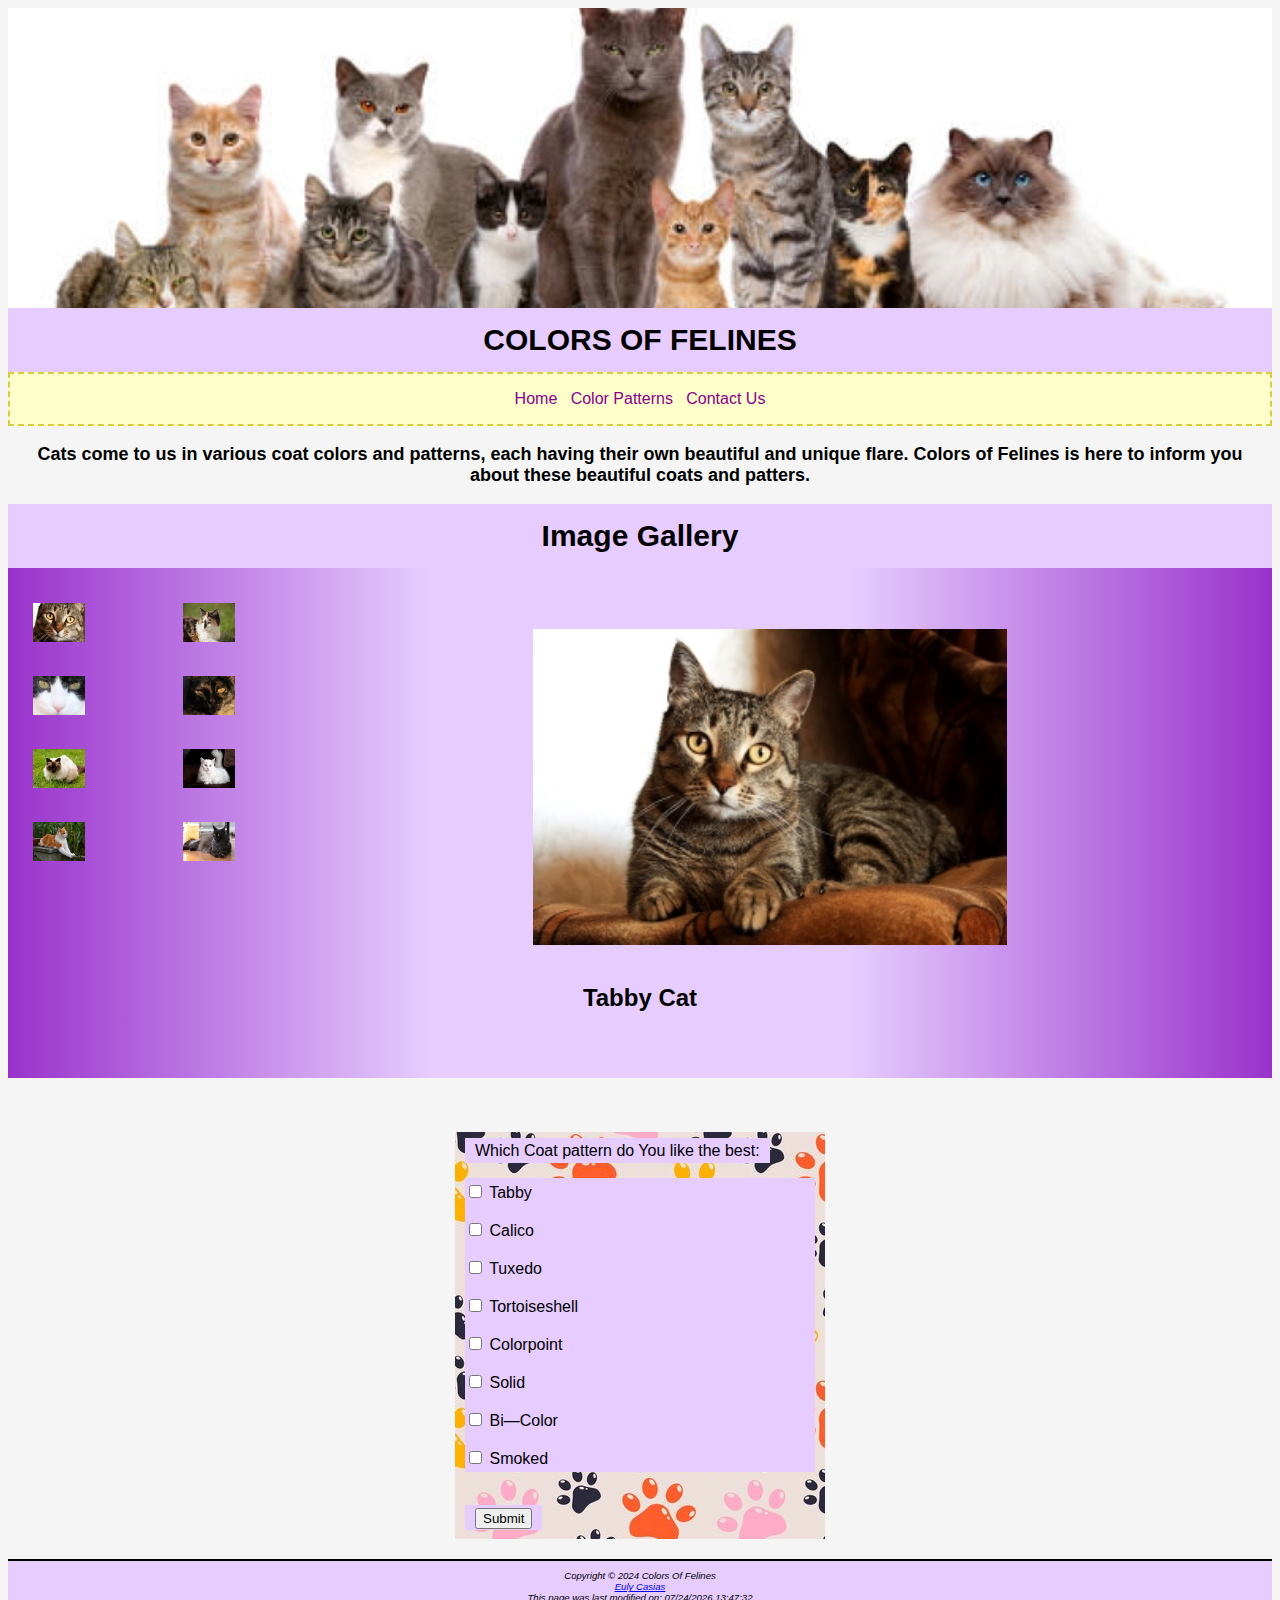
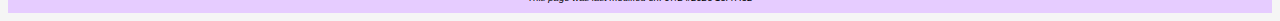
==== index.html @ f67a5f80 "first commit" ====
<!DOCTYPE html>
<html lang="en">
<head>
	<title>Colors Of Felines</title>
	<meta charset="utf-8">
	<meta name="description" content="Color Patterns of Felines">
	<meta name="viewport" content="width=device-width, initial-scale=1.0">
	<link href="css/css.css" rel="stylesheet">
	<script src="https://ajax.googleapis.com/ajax/libs/jquery/3.4.1/jquery.min.js"></script>
<!--Gallery-->	
<script>
	$(document).ready(function(){
	$('#gallery a').click(function(){
		var galleryHref = $(this).attr('href');
		var galleryAlt = $(this).attr('title');
		$('figure img').attr({ src: galleryHref, alt: galleryAlt });
		$('figcaption').html(galleryAlt);
		 return false;
	});
});
</script>
</head>


<body>
<!--Wrapper-->
	<div id="wrapper">
<!--Header Section-->
		<header>
		<div id="group">
		</div>
			<h1>COLORS OF FELINES</h1>
		</header>
<!--Navigation section-->
		<nav>
			<a href="index.html">Home</a> &nbsp;
			<a href="description.html">Color Patterns</a>  &nbsp;
			<a href="contact.html">Contact Us</a>
		</nav>
	</div>
<!--Main-->
<main>
		<h3>Cats come to us in various coat colors and patterns, each having their own beautiful and unique flare. Colors of Felines is here to inform you about these beautiful coats and patters.</h3>

<!--Gallery Section-->

<h1>Image Gallery</h1>
<div id="gallery">
	 <ul>
	   <li>
		 <a href="images/tabby.jpg"  title="Tabby Cat"><img src="images/tabbythumb.jpg" width="100" height="75"  alt="Tabby Cat"></a>
	   </li>
	   <li>
		 <a href="images/calico.jpg" title="Calico Cat"><img src="images/calicothumb.jpg" width="100" height="75" alt="Calico Cat"></a>  
	   </li>
	   <li>
		 <a href="images/tuxedo.jpg" title="Tuxedo Cat"><img src="images/tuxedothumb.jpg" width="100" height="75" alt="Tuxedo Cat"></a>
	   </li>
	   <li>
		 <a href="images/tortoiseshell.jpg" title="Tortoiseshell Cat"><img src="images/tortoiseshellthumb.jpg" width="100" height="75" alt="Tortoiseshell Cat"></a>
	   </li>
	   <li>
		 <a href="images/colorpoint.jpg" title="Colorpoint Cat"><img src="images/colorpointthumb.jpg" width="100" height="75" alt="Colorpoint Cat"></a>
	   </li>
	   <li>
		<a href="images/solid.jpg" title="Solid Cat"><img src="images/solidthumb.jpg" width="100" height="75" alt="Solid Cat"></a>
	   </li>
	   <li>
		 <a href="images/bicolor.jpg" title="Bi&mdash;Color Cat"><img src="images/bicolorthumb.jpg" width="100" height="75" alt="Bi&mdash;Color Cat"></a>
	   </li>
	   <li>
		<a href="images/smoked.jpg" title="Smoked Cat"><img src="images/smokedthumb.jpg" width="100" height="75" alt="Smoked Cat"></a>
	   </li>
	 </ul>
			<figure>
				<img src="images/tabby.jpg" width="300" height="200" alt="Tabby Cat">
				<figcaption>Tabby Cat</figcaption>
			</figure>
</div>
<br class="clear">

<!--Form section-->
<div id="forma">
<br><br>
<form method="post" action="https://webdevbasics.net/scripts/demo.php" target="_blank">
	<span>
	Which Coat pattern do You like the best:
	</span>
<br><br>
		<div id="box">
			<input type="checkbox" name="Tabby" id="tab" value="50%">
				<label for="tab">Tabby</label><br><br>
			<input type="checkbox" name="Calico" id="cal" value="90%">
				<label for="cal">Calico</label><br><br>
			<input type="checkbox" name="Tuxedo" id="tux" value="85%">
				<label for="tux">Tuxedo</label><br><br>
			<input type="checkbox" name="Tortoiseshell" id="tor" value="55%">
				<label for="tor">Tortoiseshell</label><br><br>
			<input type="checkbox" name="Colorpoint" id="col" value="40%">
				<label for="col">Colorpoint</label><br><br>
			<input type="checkbox" name="Solid" id="sol" value="33%">
				<label for="sol">Solid</label><br><br>
			<input type="checkbox" name="BiColor" id="bic" value="45%">
				<label for="bic">Bi&mdash;Color</label><br><br>
			<input type="checkbox" name="Smoked" id="smo" value="67%">
				<label for="smo">Smoked</label>
		</div>
<br><br>
	<span>
	<button type="submit">Submit</button>
	</span>
</form>
</div>
</main>

<!--footer section-->
<footer>
		Copyright &copy; 2024 Colors Of Felines<br>
			<a href="mailto:epcasias@amarillocollege.com">Euly Casias</a>
			<br>
		<div>
			<script>
				document.write("This page was last modified on: " + document.lastModified)
			</script>
		</div>
</footer>
</body>
</html>
---- css/css.css ----
/*STYLES FOR NAVIGATION*/
nav {
	text-align: center; /*Align text to the Center*/
	background-color: #FFFFCC;  /*set background color*/
	padding: 1em; /*Add bottom padding*/
	border: 2px dashed #D9CD3D; /*Add top Border*/
	margin: 0; /*set margin to 0*/
}
nav a {
	text-decoration: none; /*remove default link underline*/
}
/*pseudo class for nav links*/
nav a:link {
	color: #8B008B; /*set color of nav*/
}
nav a:hover {
	color: #CC9933;  /*set color of nav when hovered over*/
}


/*STYLES FOR IMAGES*/
#group {
	height: 600px; /*set image height*/
	background-image: url(../images/group.jpg); /*Set background image*/
	background-size: cover; /*Cover entire element with background image*/
	background-repeat: no-repeat; /*Prevent background image from repeating*/
	background-position: center; /*set image position to center*/
}
img {
	padding-left: 15px;  /*set left padding*/
	padding-right: 15px;  /*set right padding*/
	padding-top: 5px;  /*set top padding*/
	padding-bottom: 5px;  /*set bottom padding*/
	width: 100%; 
	height: auto;  /*set height to auto scale image*/
}


/*STYLES FOR BODY*/
body {
	background-color: #F5F5F5;  /*set background color*/
	color: #000000;  /*set font color*/
	font-family: Georgia, Arial, sans-serif;  /*set font for text*/
}
	
h1 { 
	display: block;
	text-align: center; /*Align text to the Center*/
	background-color: #E6CCFF;  /*set background color*/
	padding: 15px; /*Add bottom padding*/
	margin-top: 0; /*remove top margin*/
	margin-bottom: 0;  /*remove bottom margin*/
}
h2 {
	text-align: center; /*align h2 to center*/
}
h3 { 
	text-align: center;  /*align h3 to center*/	
	padding-left: 15px; /*set left padding*/
	padding-right: 15px; /*set right padding*/
}
h4 {
	text-align: center; /*align text to center*/
	background-image: linear-gradient(to right, #9932CC, #E6CCFF, #F5F5F5, #F5F5F5, #E6CCFF, #9932CC); /*set background gradient*/
	margin: 0 auto; /*delete margin and move to center*/
	padding-top: 30px; /*add top padding*/
	padding-bottom: 30px; /*add bottom padding*/
	width: 80%; /*set width to 80% of page*/
	border-right: 4px dashed #8B008B; /*add right border style*/
	border-left: 4px dashed #8B008B; /*add left border style*/
}
#subhead {
	text-align: center; /*aliugn text to center*/
	background-image: linear-gradient(to right, #9932CC, #E6CCFF, #F5F5F5, #F5F5F5, #E6CCFF, #9932CC); /*set background gradient*/
	margin: 0; /*delete margin*/
	padding-top: 20px; /*add top padding*/
	padding-bottom: 20px; /*add bottom padding*/
}
hr {
	border: 2px dashed #8B008B; /*set border weight style and color*/
	width: 80%; /*set to take up 80& of page*/
	margin: 0 auto; /* delete margin and center*/
}

/*STYLES FOR GALLERY*/
#gallery { 
		background-image: linear-gradient(to right, #9932CC, #E6CCFF, #E6CCFF, #9932CC); /*set background gradient*/
		width: 100%; /*set width to 100% of page*/
		margin: 0 auto; /*delete margin and center*/
		padding-top: 20px; /*add top padding*/
		padding-bottom: 50px; /*add bottom padding*/
		}
#gallery ul { 
        list-style-type: none; /*remove bullet points*/
		float: left; /*set to move to left of page*/
		margin: 0; /*no margin*/
		padding: 0; /*no padding*/
		}
#gallery li { 
		display: inline; 
		float: left;
		padding: 0;
		}
#gallery img { 
		border-style: none; /*no border style*/
		width: 40%; /*size down images*/
		}
figure { 
		padding-top: 20px; /*add top padding*/
		text-align: center; /*align text to center*/
		}
figcaption { 
		font-weight: bold; /*set text to bold*/
        font-size: 1.5em; /*set font size*/
		padding-top: 30px; /*add top padding*/
		}


/*STYLES FOR FORM*/
form {
	background-image: url(../images/paws.jpg);
	background-repeat: repeat;
	width: 350px;
    margin: auto;
	padding-left: 10px;
	padding-right: 10px;
	padding-top: 10px;
	padding-bottom: 10px;
}
#box {
	background-color: #E6CCFF;
	padding-top: 4px;
	padding-bottom: 4px;
}
span {
	background-color: #E6CCFF;
	padding-top: 4px;
	padding-bottom: 4px;
	padding-left: 10px;
	padding-right: 10px;
}


/*STYLES FOR TABLE*/
table { 
	width: 100%; /*takes 75% of parent container*/
	margin: auto;
	border: 2px dashed #000000; /*set border weight, style, and color*/
	border-spacing: 0 /*remove border spacing*/
}
th.pattern {
	width: 200px;
	border: none; /*remove border*/
	text-align: center; /*align text to center*/
	padding-top: 5px; /*set top padding*/
	padding-bottom: 5px;  /*set bottom padding*/
	padding-left: 8px;  /*set left padding*/
	padding-right: 15px;  /*set right padding*/
	font-size: 25px;
}
td {
	width: 300px;
	padding-left: 20px;
}

td img {
	width: 100%;
	height: auto;
	padding-top: 5px; /*set top padding*/
	padding-bottom: 5px; /*set bottom padding*/
}
td.text {
	text-align: left;
	padding-left: 10px;
	padding-right: 10px;
	font-size: 20px;
	width: 800px;
	margin-left: 0;
}
	
tr:nth-of-type(odd) { background-color: #FFFFCC; } /*pseudocode for table row*/
tr:nth-of-type(even) { background-color: #E6CCFF; } 


/*STYLES FOR FOOTER*/
footer {
	font-size: .60em; /*Set font size*/
	font-style: italic; /*Set font style to Italic*/
	text-align: center; /*Align text to the Center*/
	background-color: #E6CCFF;  /*set background color*/
	padding-top: 1em; /*Add top padding*/
	padding-bottom: 1em; /*Add bottom padding*/
	border-top: 2px solid #000000; /*Add top Border*/
	margin-top: 20px;
	width: 100%;
}

/*DISPLAY PROPERTIES FOR MOBILE DEVICES*/
#mobile {
	display: inline;
}
#desktop {
	display: none;
}

/*MEDIA QUERY FOR SMALL SCREENS*/
@media only screen and (max-width: 400px) {
		#wrapper {
			width: 100%
		}
		#group {
			height: 100px;
		}
		h1 {
			font-size: 30px;
		}
		h3 {
			font-size: 14px;
		}
		#subhead {
			font-size: 14px;
		}
		
		/*table*/
		th.pattern {
			text-align: left;
			font-size: 12px;
			padding-top: 0;
			padding-bottom: 0;
			padding-left: 6px;
			padding-right: 0;
			width: 40px;
		}
		td {
			width:180px;
			padding-left: 10px;
		}
		td img {
			width: 100%;
			height: auto;
			padding-left: 0;
			padding-right: 0;
			padding-top: 3px;
			padding-bottom: 3px;
		}
		td.text {
			width: 140px;
			text-align: center;
			font-size: 12px;
			padding-top: 6px;
			padding-bottom: 6px;
		}
		
		/*gallery*/
		#gallery { 
			width: 100%; 
		}
		#gallery ul { 
			width: 370px;
		}
		#gallery li { 
			width: 70px;
			padding: 3px; 
		}
		figure {
			padding-right: 20px;
		}
		figure img {
			width: 100%;
			height: auto;
			padding-top: 30px;
		}
		figcaption { 
			font-weight: bold;
			font-size: 1em;
			padding-top: 10px;
		}
		/*form*/
		form {
			width: 300px;
			margin: 35px;
		}
}


/*MEDIA QUERY FOR MEDIUM SCREENS*/
@media only screen and (min-width: 600px) {
		#wrapper {
			width: 100%
		}
		#group {
				height: 300px;
		}
		h1 {
			font-size: 30px;
		}
		h3 {
			font-size: 15px;
		}
		#subhead {
			font-size: 15px;
		}
		/*table*/
		th.pattern {
			font-size: 10px;
			padding-top: 0;
			padding-bottom: 0;
			padding-left: 6px;
			padding-right: 0;
			width: 40px;
		}
		td {
			width:200px;
		}
		td img {
			width: 100%;
			height: auto;
			padding-left: 0;
			padding-right: 0;
			padding-top: 3px;
			padding-bottom: 3px;
		}
		td.text {
			font-size: 14px;
			padding-top: 6px;
			padding-bottom: 6px;
		}
		
		#flow {
			display: flex; /*felxible container*/
			flex-direction: column;
		}
		
		#mobile { display: none; } /*hide element*/
		#desktop {display: none; }
		
		/*gallery*/
		#gallery { 
			width: 100%; 
		}
		#gallery ul { 
			width: 300px;
		}
		#gallery li { 
			padding: 10px; 
		}
}

/*MEDIA QUERY FOR LARGE SCREENS*/
@media only screen and (min-width: 1024px) {
		#wrapper {
			width: 100%
		}
		#group {
				height: 300px;
		}
		h3 {
			font-size: 18px;
		}
		#flow {
			display: flex; /*felxible container*/
			flex-direction: column;
		}
		#mobile { display: none; } /*hide element*/
		#desktop {display: none; }
		
}
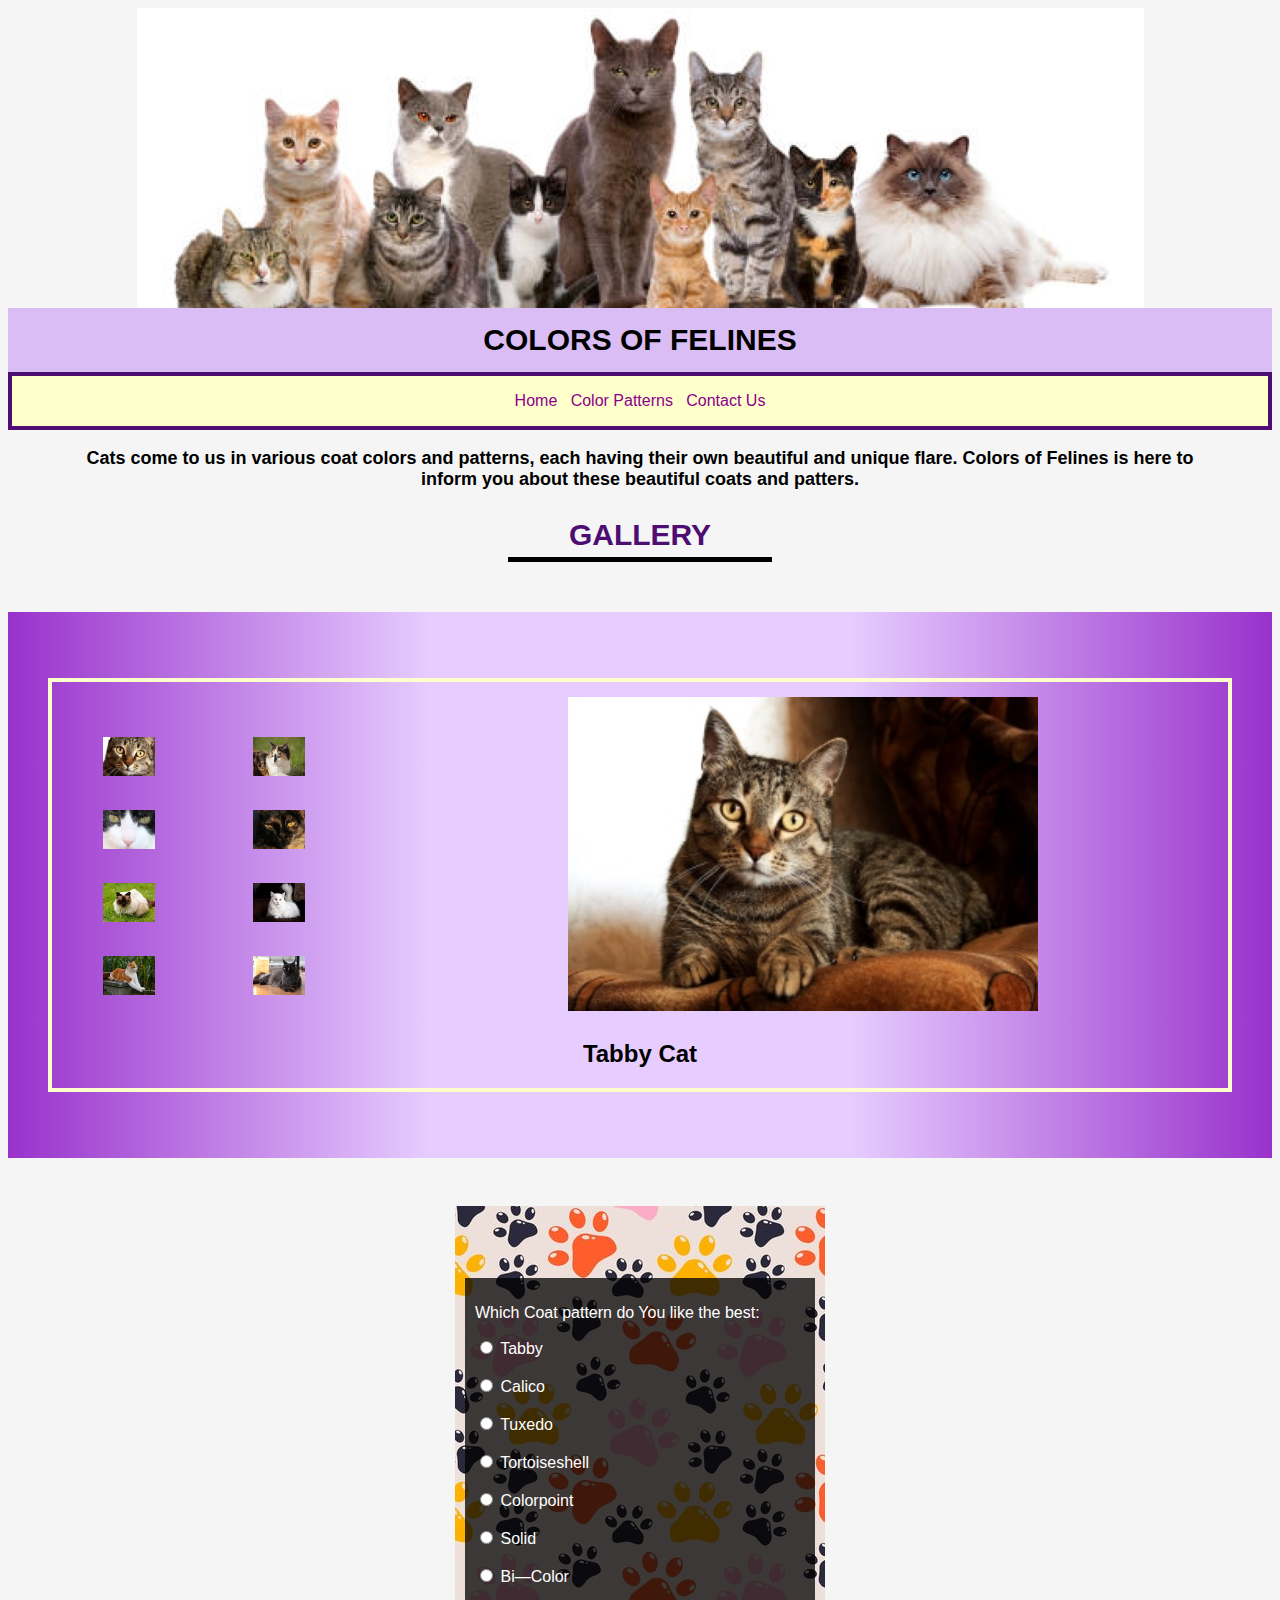
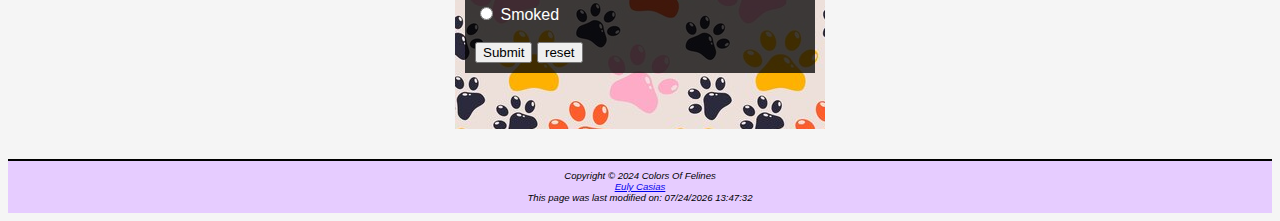
==== commit f6aa99a0: "first commit" ====
--- a/index.html
+++ b/index.html
@@ -7,6 +7,29 @@
 	<meta name="viewport" content="width=device-width, initial-scale=1.0">
 	<link href="css/css.css" rel="stylesheet">
 	<script src="https://ajax.googleapis.com/ajax/libs/jquery/3.4.1/jquery.min.js"></script>
+	<script src="caseProject.js"></script>
+
+</head>
+	<body>
+<!--Wrapper-->
+<!--Header Section-->
+	<div id="wrapper">
+		<header>
+		<div id="group"></div>
+		<h1 id="indexTitle">COLORS OF FELINES</h1>
+		</header>
+<!--Navigation section-->
+		<nav>
+			<a href="index.html" >Home</a> &nbsp;
+			<a href="description.html" >Color Patterns</a>  &nbsp;
+			<a href="contact.html" >Contact Us</a>
+		</nav>
+</div>
+<!--Main-->
+<main>
+		<h3>Cats come to us in various coat colors and patterns, each having their own beautiful and unique flare. Colors of Felines is here to inform you about these beautiful coats and patters.</h3>
+
+<!--Gallery Section-->
 <!--Gallery-->	
 <script>
 	$(document).ready(function(){
@@ -19,32 +42,7 @@
 	});
 });
 </script>
-</head>
-
-
-<body>
-<!--Wrapper-->
-	<div id="wrapper">
-<!--Header Section-->
-		<header>
-		<div id="group">
-		</div>
-			<h1>COLORS OF FELINES</h1>
-		</header>
-<!--Navigation section-->
-		<nav>
-			<a href="index.html">Home</a> &nbsp;
-			<a href="description.html">Color Patterns</a>  &nbsp;
-			<a href="contact.html">Contact Us</a>
-		</nav>
-	</div>
-<!--Main-->
-<main>
-		<h3>Cats come to us in various coat colors and patterns, each having their own beautiful and unique flare. Colors of Felines is here to inform you about these beautiful coats and patters.</h3>
-
-<!--Gallery Section-->
-
-<h1>Image Gallery</h1>
+<h1>GALLERY</h1>
 <div id="gallery">
 	 <ul>
 	   <li>
@@ -80,35 +78,35 @@
 <br class="clear">
 
 <!--Form section-->
-<div id="forma">
+<div id="form">
 <br><br>
-<form method="post" action="https://webdevbasics.net/scripts/demo.php" target="_blank">
-	<span>
-	Which Coat pattern do You like the best:
-	</span>
+<form id="favCat" action="https://webdevbasics.net/scripts/demo.php" method="post">
 <br><br>
 		<div id="box">
-			<input type="checkbox" name="Tabby" id="tab" value="50%">
+			<p>Which Coat pattern do You like the best:</p>
+			<input type="radio" name="fav_coat" id="tab" value="TABBY:40%">
 				<label for="tab">Tabby</label><br><br>
-			<input type="checkbox" name="Calico" id="cal" value="90%">
+			<input type="radio" name="fav_coat" id="cal" value="CALICO:60%">
 				<label for="cal">Calico</label><br><br>
-			<input type="checkbox" name="Tuxedo" id="tux" value="85%">
+			<input type="radio" name="fav_coat" id="tux"  value="TUXEDO:55%">
 				<label for="tux">Tuxedo</label><br><br>
-			<input type="checkbox" name="Tortoiseshell" id="tor" value="55%">
+			<input type="radio" name="fav_coat" id="tor" value="TORTOISESHELL:30%">
 				<label for="tor">Tortoiseshell</label><br><br>
-			<input type="checkbox" name="Colorpoint" id="col" value="40%">
+			<input type="radio" name="fav_coat" id="col" value="COLORPOINT:20%">
 				<label for="col">Colorpoint</label><br><br>
-			<input type="checkbox" name="Solid" id="sol" value="33%">
+			<input type="radio" name="fav_coat" id="sol" value="SOLID:65%">
 				<label for="sol">Solid</label><br><br>
-			<input type="checkbox" name="BiColor" id="bic" value="45%">
+			<input type="radio" name="fav_coat" id="bic"  value="BICOLOR:30%">
 				<label for="bic">Bi&mdash;Color</label><br><br>
-			<input type="checkbox" name="Smoked" id="smo" value="67%">
-				<label for="smo">Smoked</label>
+			<input type="radio" name="fav_coat" id="smo" value="SMOKED:36%">
+				<label for="smo">Smoked</label><br><br>
+			<input type="submit" value="Submit" onclick="selectOption()">
+			<input type="reset" value="reset">
 		</div>
 <br><br>
-	<span>
-	<button type="submit">Submit</button>
-	</span>
+<!--"https://webdevbasics.net/scripts/demo.php"-->
+			
+
 </form>
 </div>
 </main>
--- a/css/css.css
+++ b/css/css.css
@@ -4,8 +4,9 @@
 	text-align: center; /*Align text to the Center*/
 	background-color: #FFFFCC;  /*set background color*/
 	padding: 1em; /*Add bottom padding*/
-	border: 2px dashed #D9CD3D; /*Add top Border*/
+	border: 4px solid #4d0d72; /*Add top Border*/
 	margin: 0; /*set margin to 0*/
+	position: sticky;
 }
 nav a {
 	text-decoration: none; /*remove default link underline*/
@@ -21,9 +22,9 @@
 
 /*STYLES FOR IMAGES*/
 #group {
-	height: 600px; /*set image height*/
+	height: 400px; /*set image height*/
 	background-image: url(../images/group.jpg); /*Set background image*/
-	background-size: cover; /*Cover entire element with background image*/
+	background-size: auto; /*Cover entire element with background image*/
 	background-repeat: no-repeat; /*Prevent background image from repeating*/
 	background-position: center; /*set image position to center*/
 }
@@ -43,14 +44,30 @@
 	color: #000000;  /*set font color*/
 	font-family: Georgia, Arial, sans-serif;  /*set font for text*/
 }
-	
+
+#indexTitle { 
+	display: block;
+	text-align: center; /*Align text to the Center*/
+	background-color: #dabdf5;  /*set background color*/
+	padding: 15px; /*Add bottom padding*/
+	margin: 0;
+	color:#000000;
+	border: none;
+}
+
 h1 { 
 	display: block;
 	text-align: center; /*Align text to the Center*/
-	background-color: #E6CCFF;  /*set background color*/
-	padding: 15px; /*Add bottom padding*/
+	border-bottom-style: solid;
+	border-color:#000000;
+	border-width: 5px;
+	color:#4d0d72;
+	padding: 10px; /*Add bottom padding*/
+	padding-bottom: 5px;
 	margin-top: 0; /*remove top margin*/
 	margin-bottom: 0;  /*remove bottom margin*/
+	margin-left: 500px;
+	margin-right:500px;
 }
 h2 {
 	text-align: center; /*align h2 to center*/
@@ -59,6 +76,8 @@
 	text-align: center;  /*align h3 to center*/	
 	padding-left: 15px; /*set left padding*/
 	padding-right: 15px; /*set right padding*/
+	margin-left: 50px;
+	margin-right: 50px;
 }
 h4 {
 	text-align: center; /*align text to center*/
@@ -66,105 +85,144 @@
 	margin: 0 auto; /*delete margin and move to center*/
 	padding-top: 30px; /*add top padding*/
 	padding-bottom: 30px; /*add bottom padding*/
-	width: 80%; /*set width to 80% of page*/
-	border-right: 4px dashed #8B008B; /*add right border style*/
-	border-left: 4px dashed #8B008B; /*add left border style*/
-}
+	padding-left: 0;
+	padding-right: 0;
+	width: auto; /*set width to 80% of page*/
+	
+}
+
 #subhead {
 	text-align: center; /*aliugn text to center*/
 	background-image: linear-gradient(to right, #9932CC, #E6CCFF, #F5F5F5, #F5F5F5, #E6CCFF, #9932CC); /*set background gradient*/
-	margin: 0; /*delete margin*/
+	margin-left: 100px; /*delete margin*/
+	margin-right: 100px;
+	margin-bottom: 0;
 	padding-top: 20px; /*add top padding*/
-	padding-bottom: 20px; /*add bottom padding*/
+	padding-bottom: 20px;
 }
 hr {
-	border: 2px dashed #8B008B; /*set border weight style and color*/
 	width: 80%; /*set to take up 80& of page*/
 	margin: 0 auto; /* delete margin and center*/
 }
+#socials {
+	display: block;
+	border-style: solid;
+	border-color:#4d0d72;
+	border-width: 4px;
+	margin-left: 400px;
+	margin-right: 400px;
+
+}
 
 /*STYLES FOR GALLERY*/
 #gallery { 
+		display: block;
 		background-image: linear-gradient(to right, #9932CC, #E6CCFF, #E6CCFF, #9932CC); /*set background gradient*/
-		width: 100%; /*set width to 100% of page*/
-		margin: 0 auto; /*delete margin and center*/
-		padding-top: 20px; /*add top padding*/
+		width: 50%;
+		margin-top: 50px;
+		padding-top: 50px; /*add top padding*/
 		padding-bottom: 50px; /*add bottom padding*/
 		}
 #gallery ul { 
         list-style-type: none; /*remove bullet points*/
 		float: left; /*set to move to left of page*/
 		margin: 0; /*no margin*/
-		padding: 0; /*no padding*/
+		padding-left: 70px; /*no padding*/
+		padding-top: 60px;
 		}
 #gallery li { 
 		display: inline; 
 		float: left;
 		padding: 0;
+		border: none;
 		}
 #gallery img { 
 		border-style: none; /*no border style*/
 		width: 40%; /*size down images*/
 		}
 figure { 
-		padding-top: 20px; /*add top padding*/
+		padding-top: 10px; /*add top padding*/
 		text-align: center; /*align text to center*/
-		}
+		border-style: solid;
+		border-color:#FFFFCC;
+		border-width: 4px;
+}
+
+
 figcaption { 
 		font-weight: bold; /*set text to bold*/
         font-size: 1.5em; /*set font size*/
-		padding-top: 30px; /*add top padding*/
+		padding-top: 20px; /*add top padding*/
+		padding-bottom: 20px;
 		}
 
 
 /*STYLES FOR FORM*/
-form {
+#form {
 	background-image: url(../images/paws.jpg);
 	background-repeat: repeat;
 	width: 350px;
     margin: auto;
+	margin-top: 30px;
+	margin-bottom: 30px;
 	padding-left: 10px;
 	padding-right: 10px;
+	padding-top: 0;
+	padding-bottom: 0;
+}
+#box {
+	background: rgb(0, 0, 0, 0.75);
 	padding-top: 10px;
 	padding-bottom: 10px;
-}
-#box {
-	background-color: #E6CCFF;
-	padding-top: 4px;
-	padding-bottom: 4px;
-}
-span {
-	background-color: #E6CCFF;
-	padding-top: 4px;
-	padding-bottom: 4px;
+	padding-left: 10px;
+	margin-bottom: 20px;
+	color:#ffffff;
+}
+
+/*span {
+	background-color: #000000;
+	padding-top: 8px;
+	padding-bottom: 8px;
 	padding-left: 10px;
 	padding-right: 10px;
-}
+	color:#ffffff;
+	opacity: 75%;
+}*/
+
 
 
 /*STYLES FOR TABLE*/
 table { 
-	width: 100%; /*takes 75% of parent container*/
-	margin: auto;
-	border: 2px dashed #000000; /*set border weight, style, and color*/
+	width: auto; /*takes 75% of parent container*/
+	margin-left: 100px;
+	margin-right: 100px;
+	border: 3px solid #4d0d72; /*set border weight, style, and color*/
 	border-spacing: 0 /*remove border spacing*/
 }
 th.pattern {
 	width: 200px;
-	border: none; /*remove border*/
+	border-bottom: solid; /*remove border*/
+	border-color: #ffffff;
+	border-width: 3px;
 	text-align: center; /*align text to center*/
 	padding-top: 5px; /*set top padding*/
 	padding-bottom: 5px;  /*set bottom padding*/
 	padding-left: 8px;  /*set left padding*/
 	padding-right: 15px;  /*set right padding*/
 	font-size: 25px;
+	background-color: #000000;
+	color:#ffffff;
+
 }
 td {
-	width: 300px;
-	padding-left: 20px;
-}
-
-td img {
+	width: 200px;
+	padding-left: 10px;
+	border-bottom: solid; /*remove border*/
+	border-color: #ffffff;
+	border-width: 3px;
+}
+
+td.img {
 	width: 100%;
 	height: auto;
 	padding-top: 5px; /*set top padding*/
@@ -175,8 +233,12 @@
 	padding-left: 10px;
 	padding-right: 10px;
 	font-size: 20px;
-	width: 800px;
+	width: 750px;
 	margin-left: 0;
+	margin-right: 50px;
+	border-bottom: solid; /*remove border*/
+	border-color: #ffffff;
+	border-width: 3px;
 }
 	
 tr:nth-of-type(odd) { background-color: #FFFFCC; } /*pseudocode for table row*/
@@ -308,7 +370,7 @@
 			padding-bottom: 0;
 			padding-left: 6px;
 			padding-right: 0;
-			width: 40px;
+			width: 50px;
 		}
 		td {
 			width:200px;
@@ -362,6 +424,9 @@
 			display: flex; /*felxible container*/
 			flex-direction: column;
 		}
+		th.pattern {
+			width: 15%;
+		}
 		#mobile { display: none; } /*hide element*/
 		#desktop {display: none; }
 		
